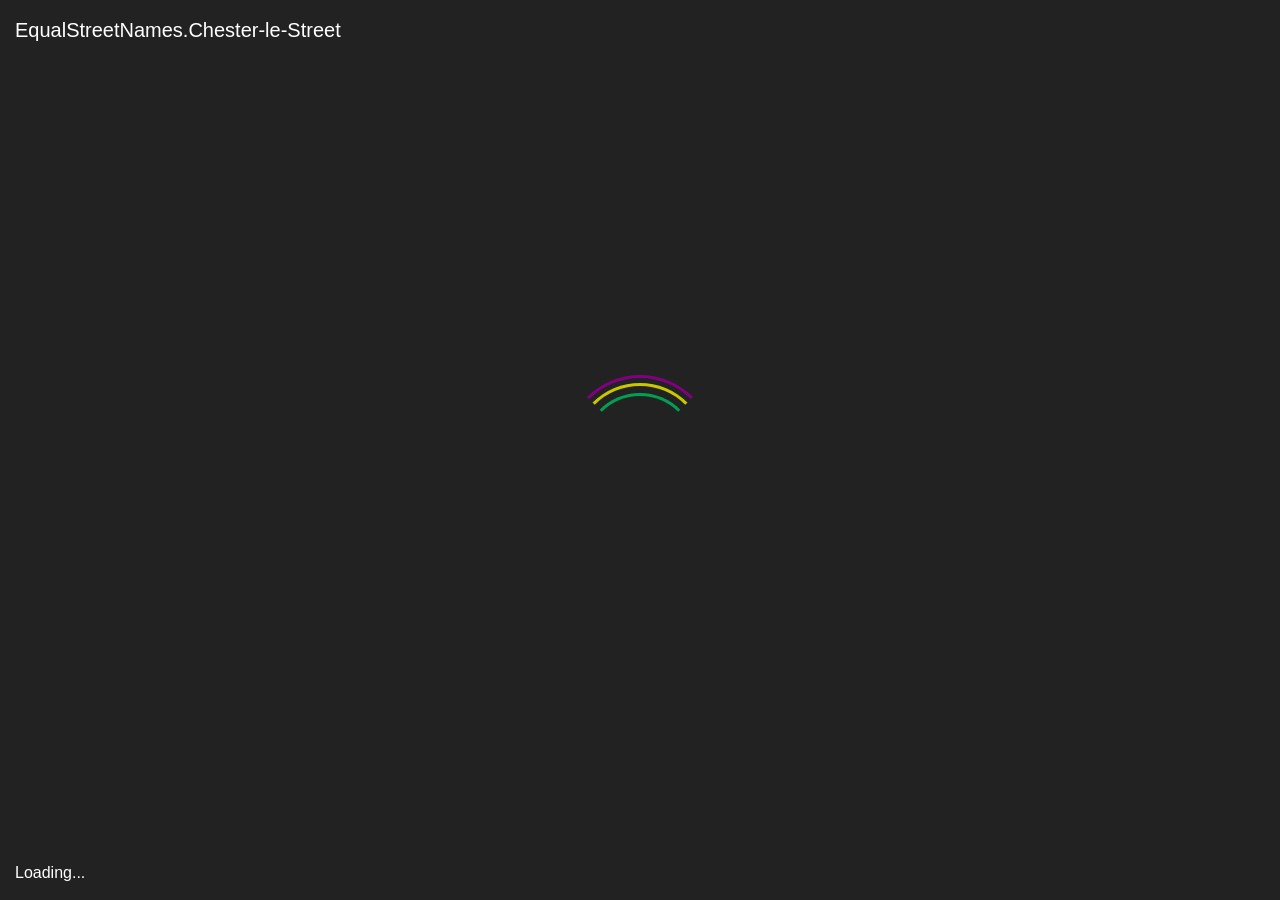
==== index.html @ 28068b78 "Deploying to gh-pages from  @ 801b99d62f50676986207e527c6b5f48825a68eb 🚀" ====
<!doctype html><html lang="en"><head><meta charset="utf-8"><meta name="viewport" content="width=device-width, initial-scale=1, shrink-to-fit=no"><link rel="stylesheet" href="https://stackpath.bootstrapcdn.com/bootstrap/4.4.1/css/bootstrap.min.css" integrity="sha384-Vkoo8x4CGsO3+Hhxv8T/Q5PaXtkKtu6ug5TOeNV6gBiFeWPGFN9MuhOf23Q9Ifjh" crossorigin><title>EqualStreetNames.Chester-le-Street</title><style>body,html{height:100vh;width:100vw}</style></head><body class="align-items-center d-flex flex-column"> <div class="list-group mt-3 text-center"> <a href="/en/index.html" class="list-group-item list-group-item-action"> English </a> </div> <script>!function(){switch((navigator.language||navigator.browserLanguage).slice(0,2)){case"en":document.location.href="./en/index.html"}}();</script> </body></html>
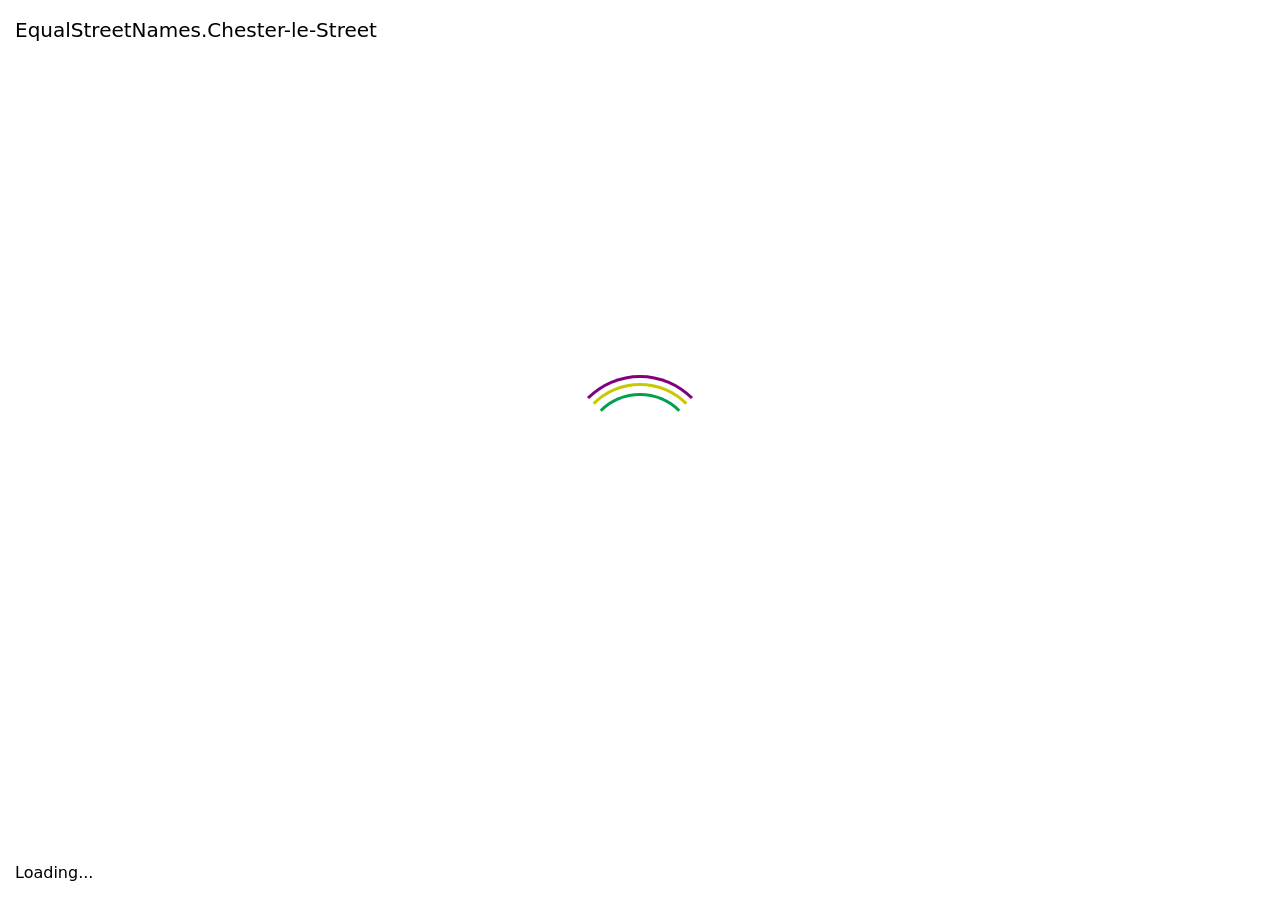
==== commit b0fc617a: "Deploying to gh-pages from  @ 3079a8b0cdabf868e64f852cbb80d9bc77d68746 🚀" ====
--- a/index.html
+++ b/index.html
@@ -1 +1 @@
-<!doctype html><html lang="en"><head><meta charset="utf-8"><meta name="viewport" content="width=device-width, initial-scale=1, shrink-to-fit=no"><link rel="stylesheet" href="https://stackpath.bootstrapcdn.com/bootstrap/4.4.1/css/bootstrap.min.css" integrity="sha384-Vkoo8x4CGsO3+Hhxv8T/Q5PaXtkKtu6ug5TOeNV6gBiFeWPGFN9MuhOf23Q9Ifjh" crossorigin><title>EqualStreetNames.Chester-le-Street</title><style>body,html{height:100vh;width:100vw}</style></head><body class="align-items-center d-flex flex-column"> <div class="list-group mt-3 text-center"> <a href="/en/index.html" class="list-group-item list-group-item-action"> English </a> </div> <script>!function(){switch((navigator.language||navigator.browserLanguage).slice(0,2)){case"en":document.location.href="./en/index.html"}}();</script> </body></html>+<!doctype html><html lang="en"><head><meta charset="utf-8"><meta name="viewport" content="width=device-width, initial-scale=1, shrink-to-fit=no"><link rel="stylesheet" href="https://stackpath.bootstrapcdn.com/bootstrap/4.4.1/css/bootstrap.min.css" integrity="sha384-Vkoo8x4CGsO3+Hhxv8T/Q5PaXtkKtu6ug5TOeNV6gBiFeWPGFN9MuhOf23Q9Ifjh" crossorigin><title>EqualStreetNames.Chester-le-Street</title><style>body,html{height:100vh;width:100vw}</style></head><body class="align-items-center d-flex flex-column"> <div class="list-group mt-3 text-center"> <a href="/en/index.html" class="list-group-item list-group-item-action"> English </a> </div> <script type="module">!function(){switch((navigator.language||navigator.browserLanguage).slice(0,2)){case"en":document.location.href="./en/index.html"}}();</script> </body></html>
